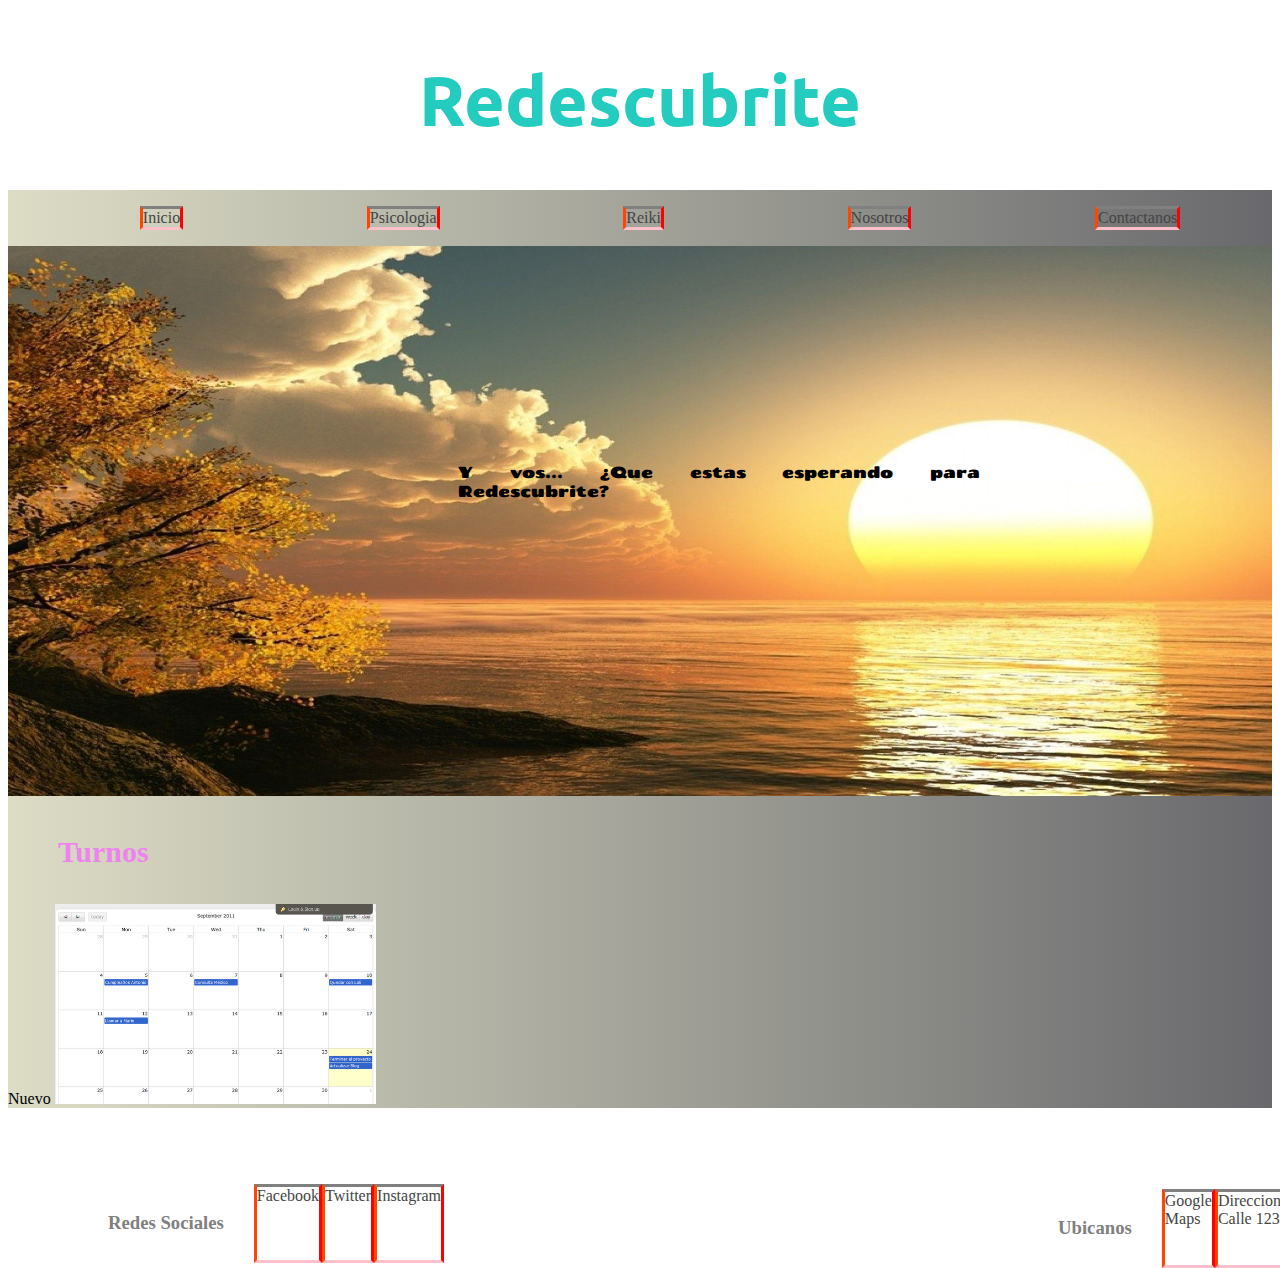
==== indext.html @ 5a8dd0f8 "First Change" ====
<!DOCTYPE html>
<html lang="en">
    <head>
        <meta charset="UTF-8">
        <meta http-equiv="X-UA-Compatible" content="IE=edge">
        <meta name="descripcion" content="En este sitio web puedes hayar una nueva terapia en tu vida,
         que no solo esta basado desde la psicología, sino tambien desde el reiki">
        <meta name="keywords" content="TERAPIA, PSICOLOGIA, REIKI">
        <title>Redescubrite</title> 
        <link rel="stylesheet" href="./style.css" type="text/css">
        <link rel="stylesheet" href="https://fonts.googleapis.com/css2?family=Ubuntu&display=swap">
        <link rel="stylesheet" href="https://fonts.googleapis.com/css2?family=Yanone+Kaffeesatz&display=swap">
        <link rel="stylesheet" href="https://uigradients.com/#AzurLane">
        <link rel="stylesheet" href="https://fonts.googleapis.com/css2?family=Chango&display=swap">
        <link rel="stylesheet" href="https://cdn.jsdelivr.net/npm/bootstrap@4.6.0/dist/css/bootstrap.min.css" 
        integrity="sha384-B0vP5xmATw1+K9KRQjQERJvTumQW0nPEzvF6L/Z6nronJ3oUOFUFpCjEUQouq2+l" crossorigin="anonymous">
        <script src="https://cdn.jsdelivr.net/npm/bootstrap@4.6.0/dist/js/bootstrap.bundle.min.js" 
        integrity="sha384-Piv4xVNRyMGpqkS2by6br4gNJ7DXjqk09RmUpJ8jgGtD7zP9yug3goQfGII0yAns" crossorigin="anonymous">
        </script>
        <script src="https://code.jquery.com/jquery-3.5.1.slim.min.js" integrity="sha384-DfXdz2htPH0lsSSs5nCTpuj/zy4C+OGpamoFVy38MVBnE+IbbVYUew+OrCXaRkfj" crossorigin="anonymous"></script>
        <script src="https://cdn.jsdelivr.net/npm/popper.js@1.16.1/dist/umd/popper.min.js" 
        integrity="sha384-9/reFTGAW83EW2RDu2S0VKaIzap3H66lZH81PoYlFhbGU+6BZp6G7niu735Sk7lN" crossorigin="anonymous">
        </script>
        <script src="https://cdn.jsdelivr.net/npm/bootstrap@4.6.0/dist/js/bootstrap.min.js" 
        integrity="sha384-+YQ4JLhjyBLPDQt//I+STsc9iw4uQqACwlvpslubQzn4u2UU2UFM80nGisd026JF" crossorigin="anonymous">
        </script>
    </head>
    <body class="content">
        <header><h1 class="dates">Redescubrite</h1> </header>
        <main class="gradinicio">    
                <nav>
                    <ul class="hello">
                        <li class="hello__li__a"><a href="./indext.html">Inicio</a></li>
                        <li class="hello__li__a"><a href="./proyect/psicologia.html">Psicologia</a></li>
                        <li class="hello__li__a"><a href="./proyect/reiki.html">Reiki</a></li>
                        <li class="hello__li__a"><a href="./proyect/quienessomos.html">Nosotros</a></li>
                        <li class="hello__li__a"><a href="./proyect/contactanos.html">Contactanos</a></li>
                    </ul>   
                </nav>
            <div>
                 <p class="parrafo"> 
                        Y vos... ¿Que estas esperando para Redescubrite?
                    </p>  </div>  
                    <img src="./Photos/amanecer.jpg" alt="" class="imagen1" ></div> 
                </div>     
                    <h2> Turnos </h2> 
                    <span class="badge badge-secondary"> Nuevo </span>
                    <img src="./Photos/Calendario.png" alt="" class="imagen2"> </div>     
        </main>
        <footer>
                    <nav>
                        <ul class="ulfooter">
                            <h3>Ubicanos</h3>
                            <li><a href="https://www.google.com.ar/maps/preview">Google Maps</a></li>
                            <li><a href="">Direccion: Calle 123</a></li>
                            <li><a href="">Codigo Postal: 1234</a></li>
                            <li><a href="">Telofono: 114567895</a></li>
                        </ul>
                    </nav>
                       <div> 
                        <nav>
                                <ul class="ulfooter2 container">
                                    <h3>Redes Sociales</h3>
                                    <li><a href="https://www.facebook.com/">Facebook</a></li>
                                    <li><a href="https://twitter.com/">Twitter</a></li>
                                    <li><a href="https://www.instagram.com/">Instagram</a></li>
                                    
                                </ul>   
                    </nav>
                </div>  
                </div>     
            </footer>
    </body>
</html>
---- style.css ----
body {
    display: grid;
  font-size: 16px; }

main {
  background-color: grey; }

ul {
  list-style: none; }
  ul li {
    display: inline-block; }
    ul li a {
      text-decoration: none;
      color: #444; }

footer {
  background-color: blue;
  background-size: 50%; }
  h1 {
    color: rgb(35, 204, 190);
    font-family: 'Ubuntu', sans-serif;
    font-size: 70px;
    text-align: center;

} 
li {
    color: green;
    border-top: solid grey;
    border-left: solid orangered;
    border-right: solid  red;
    border-bottom: solid  pink;
}
h2 {
    color: violet;
    font-size: 30px;
    padding-top: 10px;
    padding-bottom: 10px;
    padding-right: 30px ;
    padding-left: 50px;
}
h3 {
    color: grey;
    padding-top: 10px;
    padding-bottom: 10px;
    padding-right: 30px ;
    padding-left: 50px;
    border: transparent;
}
.ulicons {
    list-style: none;
    padding-inline-start: 0mm;
    padding-right: 10mm;
    padding-left: 30cm;
    display: flex;
    flex-direction: row;
    position: absolute;
}
.hello {
    display:flex;
    flex-direction: row;
    list-style: none;
    justify-content: space-around;
    align-items: center;
    text-decoration: none;
    color: yellow;
    }
.hello__li__a:hover {
    background-color:yellow;
  }

.word {
    display: flex;
    transition: 3s;
}
 
.imagen1 {
    height: 550px;
    width: 100%;
}
.parrafo {
    transform: rotate(360);
    color: black;
    font-family: 'Chango', cursive;
    text-align: justify;
    position: absolute;
    padding-top: 200px;
    padding-right: 300px;
    padding-left: 450px;
}
p {
    color: turquoise;
    font-family: 'Yanone Kaffeesatz', sans-serif;
    text-align: center;
}
.turnos {
    padding-top: 2px;
}
.gridd {
    display: grid;
    padding-left: 2px;
    grid-template-columns: 400px 400px 400px
}
.ulfooter {
    list-style: none;
    padding-left: 1000px;
    display: flex;
    flex-direction: row;
    position: absolute;
    justify-content: space-between;
    padding-top: 65px;
    border:transparent;
}
.ulfooter2 {
    list-style: none;
    padding-left: 50px;
    padding-right: 10px;
    display: flex;
    flex-direction: row;
    position: absolute;
    padding-top: 60px;
    border: transparent;
}
.imagen2 {
    transform: rotate(360deg);
    height: 200px;
    
}

.imagen4 {
    height: 400px;
}
image {
    transform: rotate(360deg);
}
.backgroundindex {
    background-color: lawngreen;
}
.backgroundpsico {
    background-color: rgb(238, 231, 231);
}
.backgroundreiki {
    background-color: rgb(240, 78, 232);
}
.backgroundquien {
    background-color: rgb(236, 221, 8);
}
.backgroundcontact {
    background-color: rgb(241, 141, 233);
}
.menu {
    text-decoration: none;
    color: blue;
  }
  
  .menu:hover {
    background-color:blue;
    color: yellow;
  }
.dates {
    animation-duration: 2s;
    animation-name: aparecer;
    animation-iteration-count: infinite;
    }
@keyframes aparecer {
    0% {
      opacity: 0;
    }
    100% {
      opacity: 1;
    }
}
.gradinicio {
    background-image: linear-gradient(to left, rgb(105, 105, 109) , rgb(221, 221, 198));
   }
.gradpsico {
    background-image: linear-gradient(to left, rgb(147, 151, 147) , rgb(147, 151, 147));
   }
.gradreiki {
    background-image: linear-gradient(to left, orangered, yellow);
   }
.gradquien {
    background-image: linear-gradient(to left, rgb(255, 0, 0), green);
   }
.gradcontact {
    background-image: linear-gradient(to left, yellow, rgb(43, 255, 0));
   }
@media screen and (max-width: 600px) {
    .content {
        display: grid;
    }
    .parrafo {
        padding-left: 250px;
    }
    .ulfooter {
        padding-left: 10px;
       
    }
    .ulfooter2 {
        padding-top: 150px;
        padding-left: 10px;
    }


}
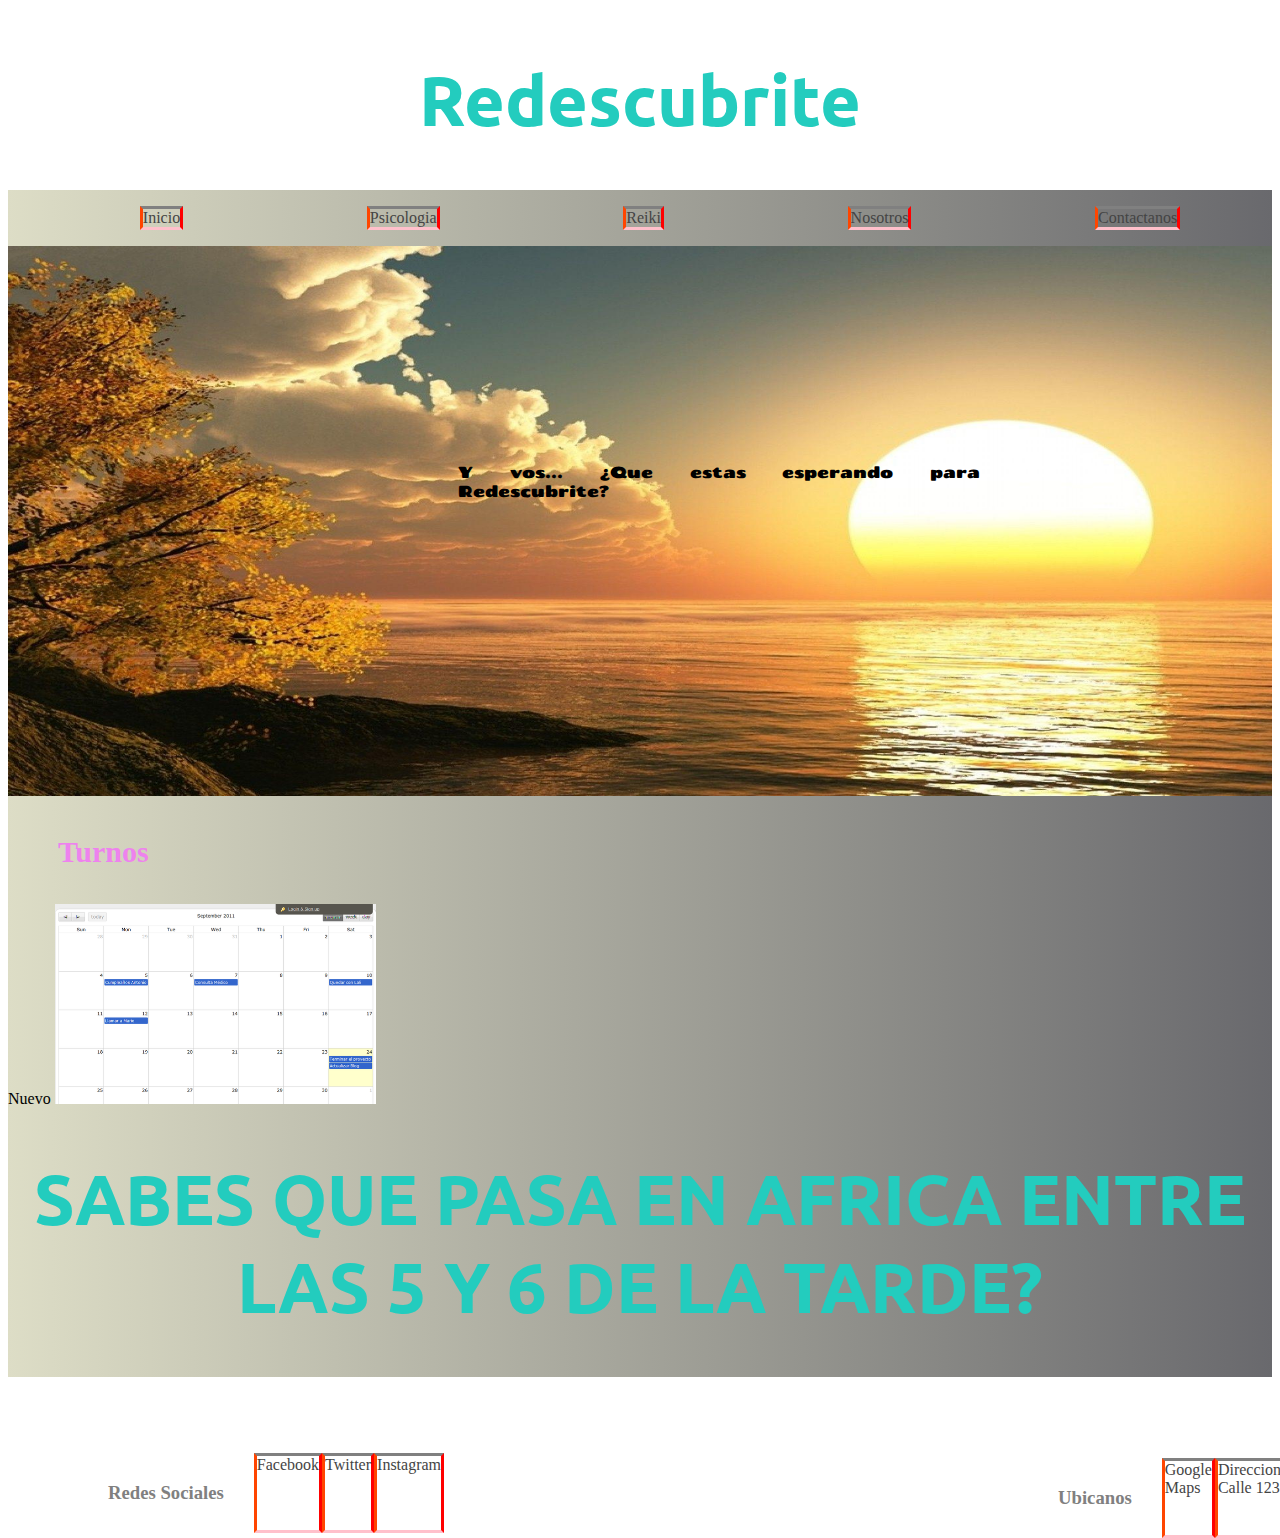
==== commit 489ddc8d: "el pajaro esta en el nido" ====
--- a/indext.html
+++ b/indext.html
@@ -46,6 +46,7 @@
                     <h2> Turnos </h2> 
                     <span class="badge badge-secondary"> Nuevo </span>
                     <img src="./Photos/Calendario.png" alt="" class="imagen2"> </div>     
+                    <h1>SABES QUE PASA EN AFRICA ENTRE LAS 5 Y 6  DE LA TARDE?</h1>
         </main>
         <footer>
                     <nav>
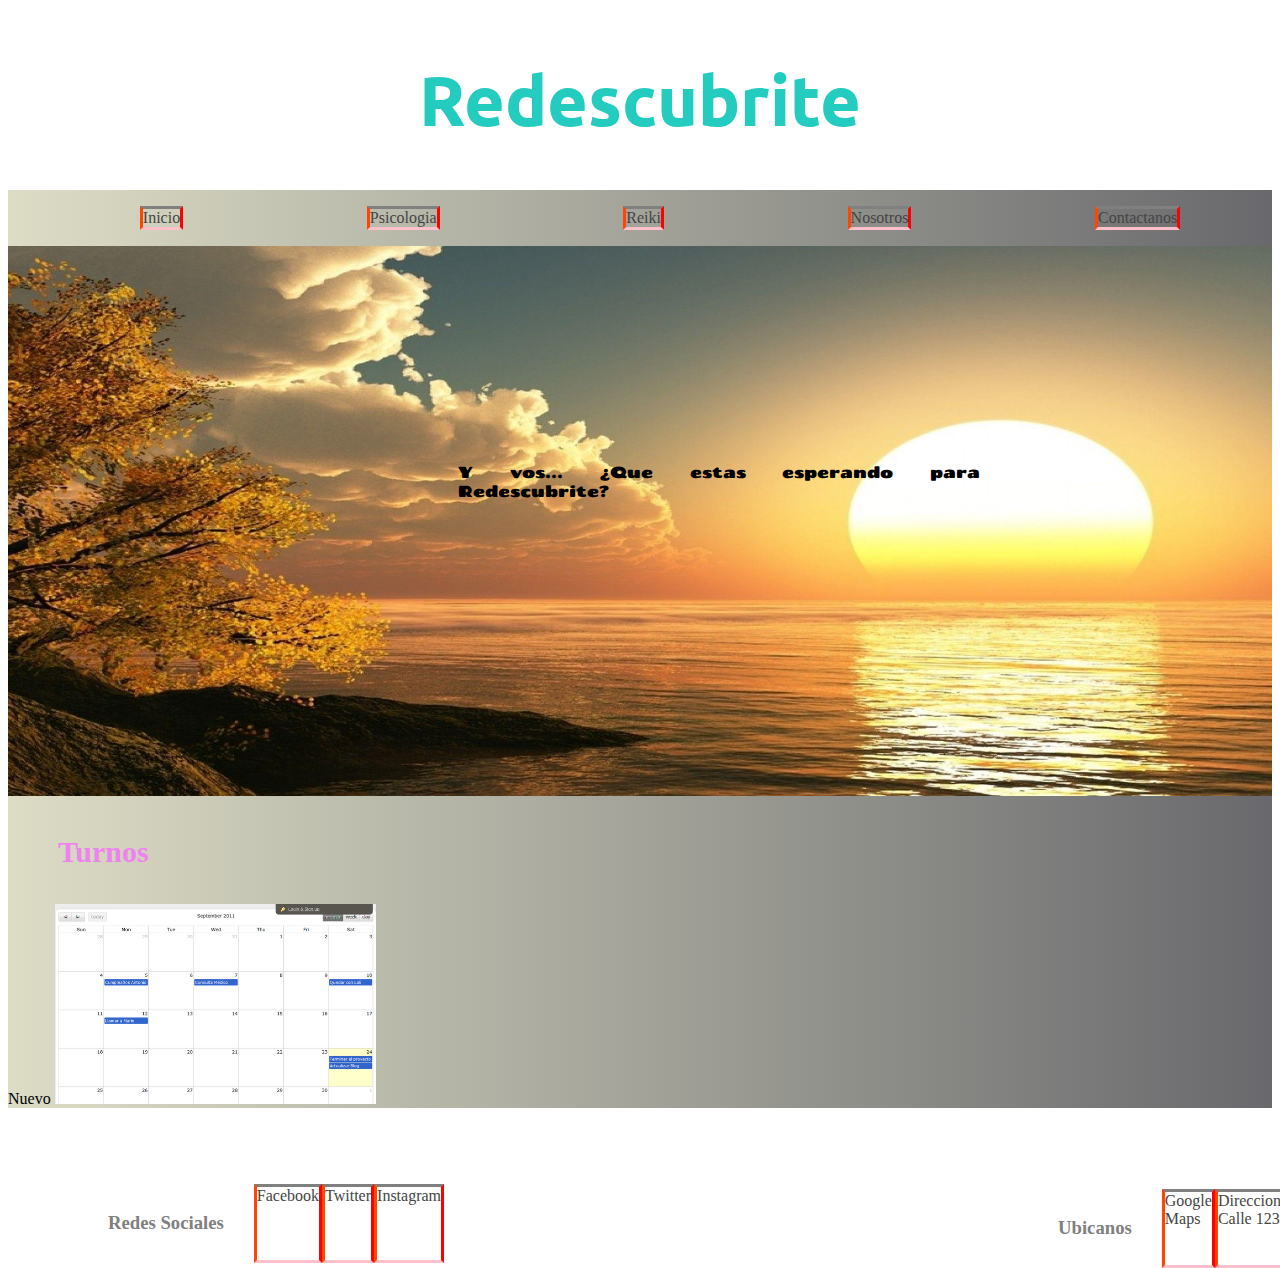
==== commit 72226673: "borre un h1" ====
--- a/indext.html
+++ b/indext.html
@@ -46,7 +46,6 @@
                     <h2> Turnos </h2> 
                     <span class="badge badge-secondary"> Nuevo </span>
                     <img src="./Photos/Calendario.png" alt="" class="imagen2"> </div>     
-                    <h1>SABES QUE PASA EN AFRICA ENTRE LAS 5 Y 6  DE LA TARDE?</h1>
         </main>
         <footer>
                     <nav>
